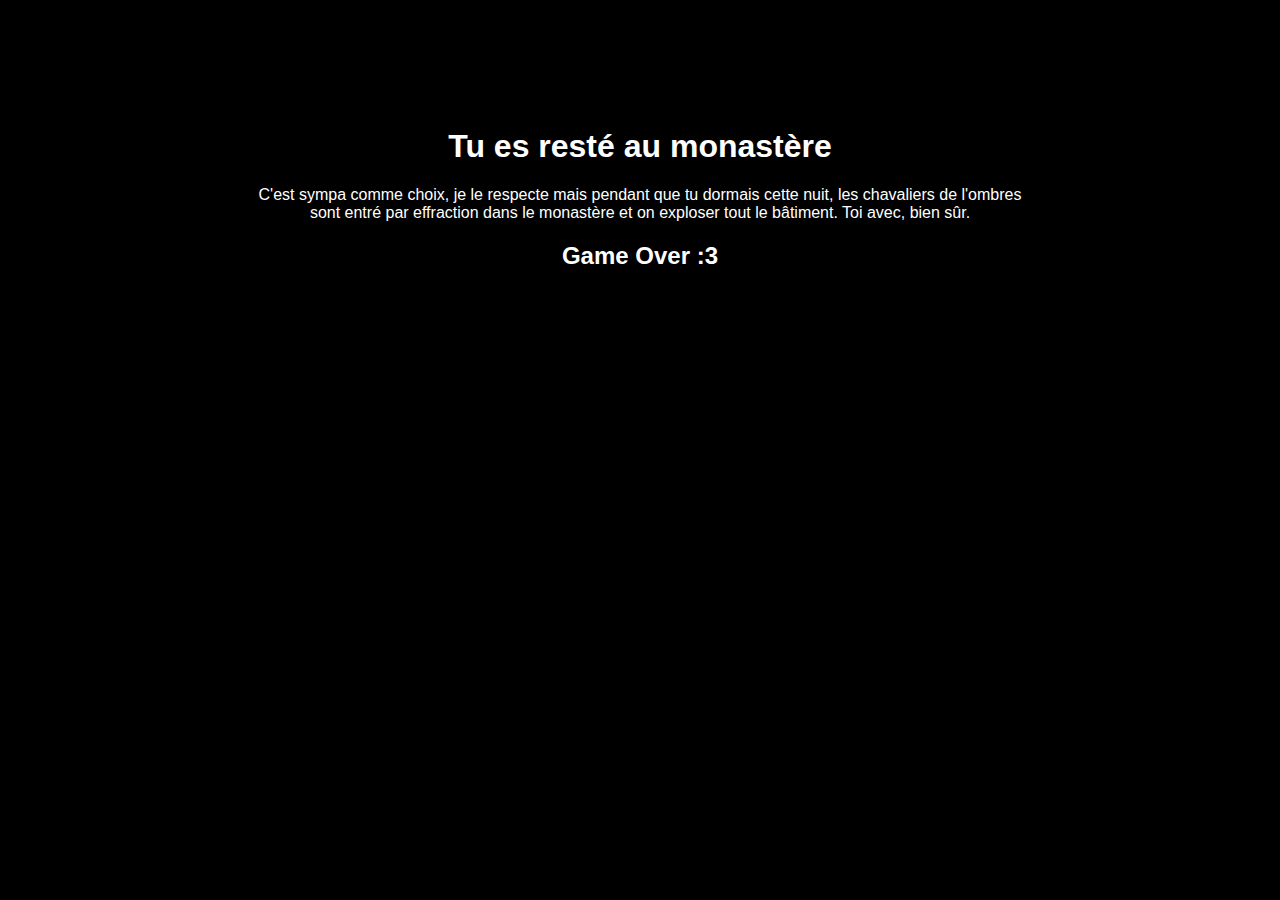
==== projet/page1.html @ 7bb932ae "Ajout du projet et création du teaser" ====
<!DOCTYPE html>
<html lang="en">
  <head>
    <meta charset="UTF-8" />
    <meta name="viewport" content="width=device-width, initial-scale=1.0" />
    <title>Revolution Knight Crusaders</title>
    <link rel="stylesheet" href="/style.css" />
  </head>
  <body>
    <h1>Tu es resté au monastère</h1>
    <p>
      C'est sympa comme choix, je le respecte mais pendant que tu dormais cette
      nuit, les chavaliers de l'ombres sont entré par effraction dans le
      monastère et on exploser tout le bâtiment. Toi avec, bien sûr.
    </p>
    <h2>Game Over :3</h2>
  </body>
</html>
---- style.css ----
body {
  background-color: black;
  margin-top: 10%;
  margin-bottom: 10%;
  margin-right: 20%;
  margin-left: 20%;

  font-family: Arial, Helvetica, sans-serif;
  color: white;
  text-align: center;
}

a.choice {
  text-decoration: none;
  color: white;

  border-style: dotted;
  border-radius: 15px;
  padding: 5px;
  padding-left: 10px;
  padding-right: 10px;
}

img {
  max-height: 300px;
}
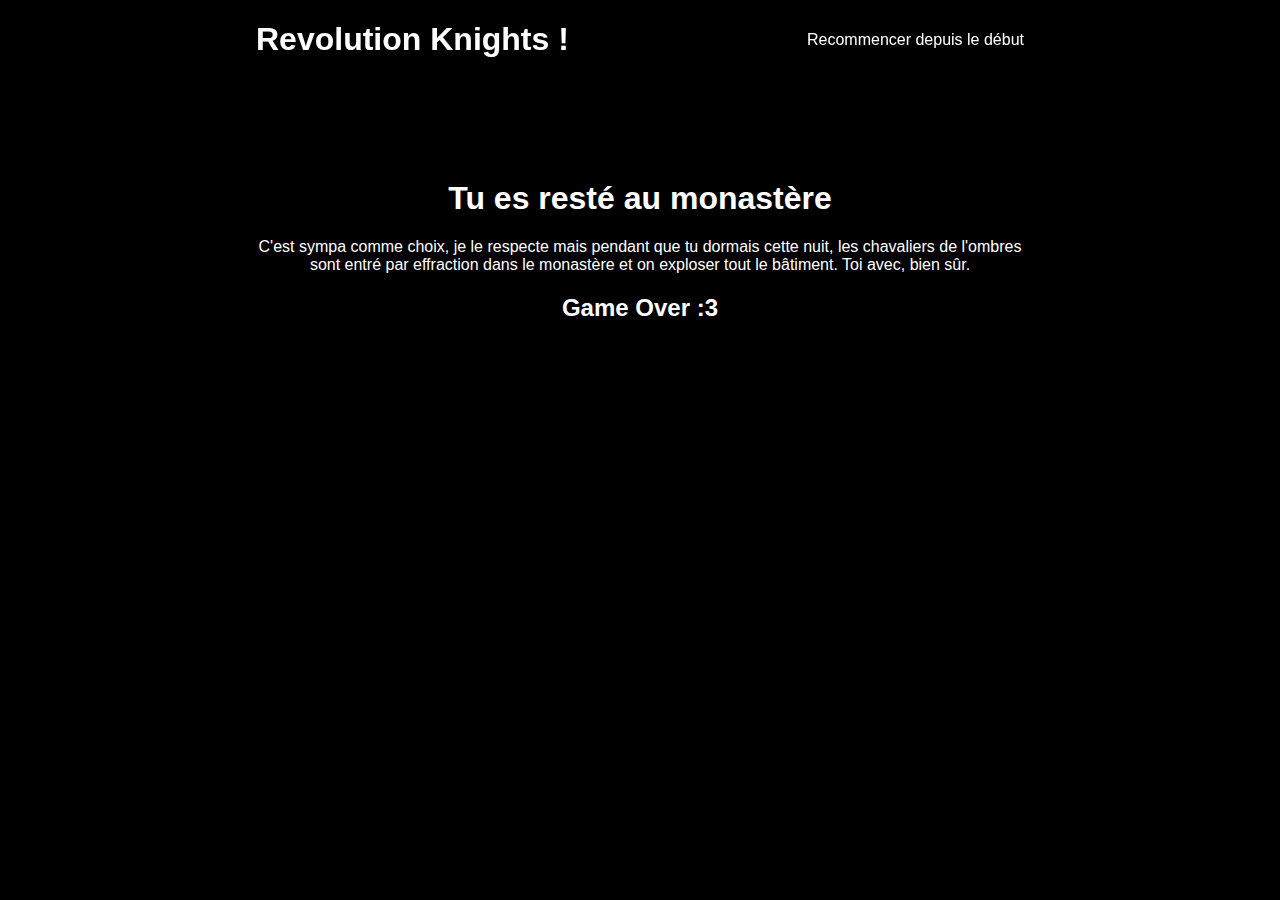
==== commit f45e1d0f: "ajout du header" ====
--- a/projet/page1.html
+++ b/projet/page1.html
@@ -7,6 +7,10 @@
     <link rel="stylesheet" href="/style.css" />
   </head>
   <body>
+    <header>
+      <a href="index.html" target="_self">Recommencer depuis le début</a>
+      <h1>Revolution Knights !</h1>
+    </header>
     <h1>Tu es resté au monastère</h1>
     <p>
       C'est sympa comme choix, je le respecte mais pendant que tu dormais cette
--- a/style.css
+++ b/style.css
@@ -1,13 +1,28 @@
 body {
   background-color: black;
-  margin-top: 10%;
-  margin-bottom: 10%;
+  margin-top: 0%;
   margin-right: 20%;
   margin-left: 20%;
-
   font-family: Arial, Helvetica, sans-serif;
   color: white;
   text-align: center;
+}
+
+header,
+a {
+  text-decoration: none;
+  color: white;
+}
+
+header {
+  position: sticky;
+  top: 0;
+  backdrop-filter: blur(20px);
+  display: flex;
+  flex-direction: row-reverse;
+  justify-content: space-between;
+  align-items: center;
+  margin-bottom: 100px;
 }
 
 a.choice {
